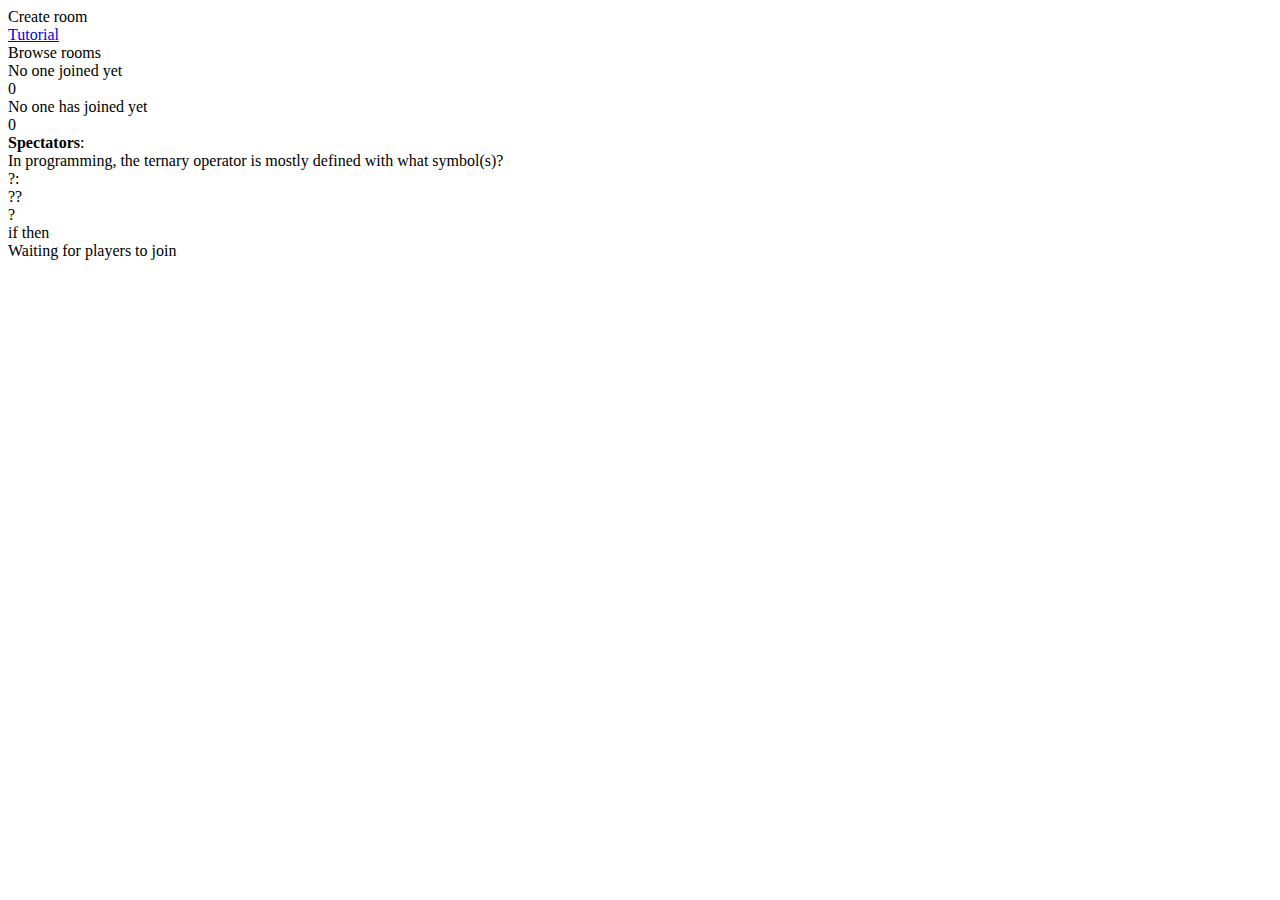
==== public/room.html @ 7688d007 "almost able to start game keek" ====
<!DOCTYPE html>
<html lang="en">
<head>
	<meta charset="UTF-8">
	<meta http-equiv="X-UA-Compatible" content="IE=edge">
	<meta name="viewport" content="width=device-width, initial-scale=1.0">
	<link rel="stylesheet" href="/styles/main.css">
	<link rel="stylesheet" href="/styles/game.css">
	<script type="text/javascript" src="/scripts/shared.js"></script>
	<title>Room</title>
</head>
<body>
	<div id="modal" class="modal">
		<div class="modalContentWrapper">
			<div id="modalContent" class="modalContent"></div>
		</div>
	</div>

	<nav>
		<div id="createRoom" class="navbar__item">Create room</div>
		<a href="/"><div class="navbar__item">Tutorial</div></a>
		<div id="browseRooms" class="navbar__item">Browse rooms</div>
	</nav>

	<div class="playerStatus">
		<div class="playerStatus__player1">
			<div class="playerName" id="player1Name">No one joined yet</div>
			<div class="playerScore" id="player1Score">0</div>
		</div>
		<div class="playerStatus__player2">
			<div class="playerName" id="player2Name">No one has joined yet</div>
			<div class="playerScore" id="player2Score">0</div>
		</div>
	</div>

	<div class="spectators"><span style="font-weight: bold;">Spectators</span>: <span id="spectators"></span></div>

	<div class="gameField">
		<div class="question">
			<div id="questionQuestion">In programming, the ternary operator is mostly defined with what symbol(s)?</div>
			<div class="questionFields">
				<div class="questionField" id="questionField1">?:</div>
				<div class="questionField" id="questionField2">??</div>
				<div class="questionField" id="questionField3">?</div>
				<div class="questionField" id="questionField4">if then</div>
			</div>
		</div>
	</div>

	<div class="gameStatus">
		<div id="currentEvent">Waiting for players to join</div>
		<div class="loaderWrapper">
			<div class="loaderBg">
				<div id="loader"></div>
			</div>
		</div>
	</div>
	<script src="/scripts/modal.js"></script>
	<script src="/scripts/room.js"></script>
</body>
</html>
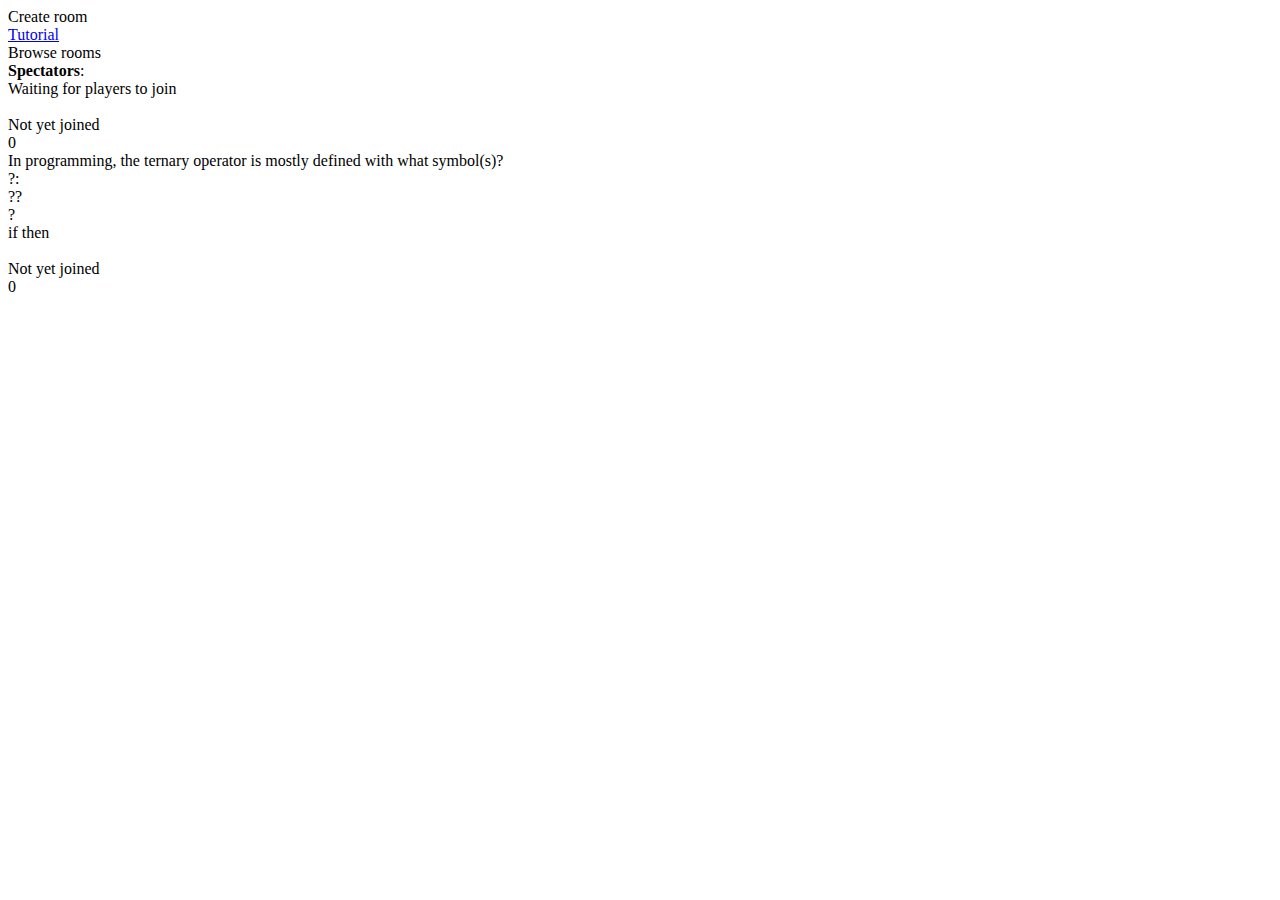
==== commit 9ffc5ce3: "massive frontend revamp + finish up the game logic" ====
--- a/public/room.html
+++ b/public/room.html
@@ -18,24 +18,21 @@
 
 	<nav>
 		<div id="createRoom" class="navbar__item">Create room</div>
-		<a href="/"><div class="navbar__item">Tutorial</div></a>
+		<div class="navbar__item"><a href="/">Tutorial</a></div>
 		<div id="browseRooms" class="navbar__item">Browse rooms</div>
 	</nav>
 
-	<div class="playerStatus">
-		<div class="playerStatus__player1">
-			<div class="playerName" id="player1Name">No one joined yet</div>
+	<div class="spectators"><span style="font-weight: bold;">Spectators</span>: <span id="spectators"></span></div>
+
+	<div id="currentEvent">Waiting for players to join</div>
+
+	<div class="gameField">
+		<div class="playerStatus playerStatus__player1">
+			<div class="player1image"><img id="player1image" class="grayscale" src="/img/apu.webp" alt=""></div>
+			<div class="playerName" id="player1Name">Not yet joined</div>
 			<div class="playerScore" id="player1Score">0</div>
 		</div>
-		<div class="playerStatus__player2">
-			<div class="playerName" id="player2Name">No one has joined yet</div>
-			<div class="playerScore" id="player2Score">0</div>
-		</div>
-	</div>
-
-	<div class="spectators"><span style="font-weight: bold;">Spectators</span>: <span id="spectators"></span></div>
-
-	<div class="gameField">
+		
 		<div class="question">
 			<div id="questionQuestion">In programming, the ternary operator is mostly defined with what symbol(s)?</div>
 			<div class="questionFields">
@@ -45,16 +42,20 @@
 				<div class="questionField" id="questionField4">if then</div>
 			</div>
 		</div>
+
+		<div class="playerStatus playerStatus__player2">
+			<div class="player2image"><img id="player2image" class="grayscale" src="/img/upa.webp" alt=""></div>
+			<div class="playerName" id="player2Name">Not yet joined</div>
+			<div class="playerScore" id="player2Score">0</div>
+		</div>
 	</div>
 
-	<div class="gameStatus">
-		<div id="currentEvent">Waiting for players to join</div>
-		<div class="loaderWrapper">
-			<div class="loaderBg">
-				<div id="loader"></div>
-			</div>
+	<div class="loaderWrapper">
+		<div class="loaderBg">
+			<div id="loader"></div>
 		</div>
 	</div>
+
 	<script src="/scripts/modal.js"></script>
 	<script src="/scripts/room.js"></script>
 </body>
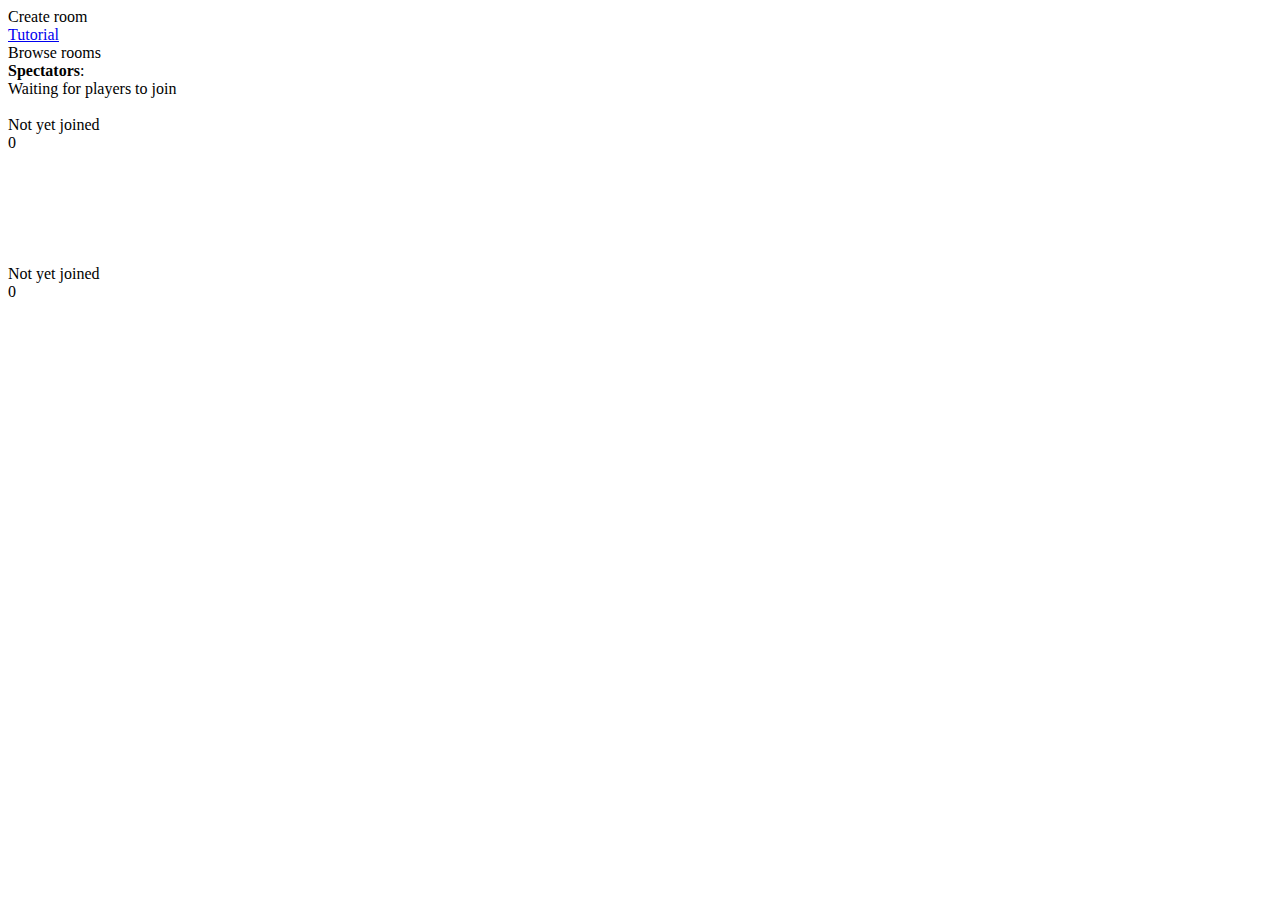
==== commit 2aabe522: "forsenInsane" ====
--- a/public/room.html
+++ b/public/room.html
@@ -5,7 +5,7 @@
 	<meta http-equiv="X-UA-Compatible" content="IE=edge">
 	<meta name="viewport" content="width=device-width, initial-scale=1.0">
 	<link rel="stylesheet" href="/styles/main.css">
-	<link rel="stylesheet" href="/styles/game.css">
+	<link rel="stylesheet" href="/styles/room.css">
 	<script type="text/javascript" src="/scripts/shared.js"></script>
 	<title>Room</title>
 </head>
@@ -17,34 +17,37 @@
 	</div>
 
 	<nav>
-		<div id="createRoom" class="navbar__item">Create room</div>
+		<div class="navbar__item" id="createRoom" >Create room</div>
 		<div class="navbar__item"><a href="/">Tutorial</a></div>
-		<div id="browseRooms" class="navbar__item">Browse rooms</div>
+		<div class="navbar__item" id="browseRooms" >Browse rooms</div>
 	</nav>
 
-	<div class="spectators"><span style="font-weight: bold;">Spectators</span>: <span id="spectators"></span></div>
+	<div class="spectators">
+		<span style="font-weight: bold;">Spectators</span>:
+		<span id="spectators"></span>
+	</div>
 
 	<div id="currentEvent">Waiting for players to join</div>
 
 	<div class="gameField">
 		<div class="playerStatus playerStatus__player1">
-			<div class="player1image"><img id="player1image" class="grayscale" src="/img/apu.webp" alt=""></div>
+			<div><img id="player1image" class="grayscale playerImage" src="/img/apu.webp" alt=""></div>
 			<div class="playerName" id="player1Name">Not yet joined</div>
 			<div class="playerScore" id="player1Score">0</div>
 		</div>
 		
 		<div class="question">
-			<div id="questionQuestion">In programming, the ternary operator is mostly defined with what symbol(s)?</div>
+			<div id="questionQuestion">⠀</div>
 			<div class="questionFields">
-				<div class="questionField" id="questionField1">?:</div>
-				<div class="questionField" id="questionField2">??</div>
-				<div class="questionField" id="questionField3">?</div>
-				<div class="questionField" id="questionField4">if then</div>
+				<div class="questionField" id="questionField1">⠀</div>
+				<div class="questionField" id="questionField2">⠀</div>
+				<div class="questionField" id="questionField3">⠀</div>
+				<div class="questionField" id="questionField4">⠀</div>
 			</div>
 		</div>
 
 		<div class="playerStatus playerStatus__player2">
-			<div class="player2image"><img id="player2image" class="grayscale" src="/img/upa.webp" alt=""></div>
+			<div><img id="player2image" class="grayscale playerImage" src="/img/upa.webp" alt=""></div>
 			<div class="playerName" id="player2Name">Not yet joined</div>
 			<div class="playerScore" id="player2Score">0</div>
 		</div>
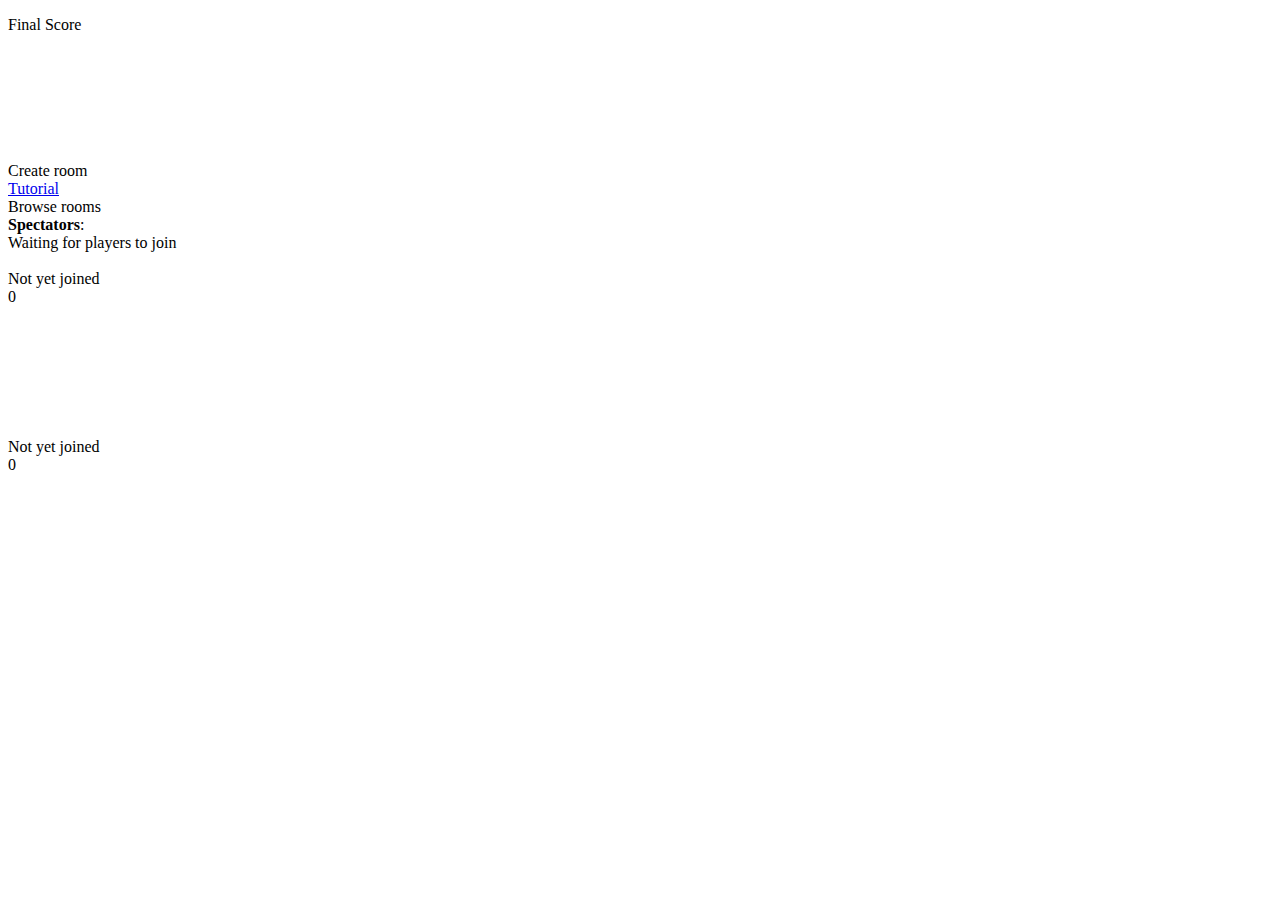
==== commit 5adcbf94: "im so tired you have no idea" ====
--- a/public/room.html
+++ b/public/room.html
@@ -10,6 +10,26 @@
 	<title>Room</title>
 </head>
 <body>
+	<div class="scoreboardWrapper">
+		<div id="scoreboard">
+			<p class="scoreboardHeading">Final Score</p>
+			<div class="scoreboardPlayerField">
+				<div>
+					<img class="playerImage" src="/img/apu.webp" alt="">
+					<div class="playerName" id="p1name">⠀</div>
+					<div class="playerScore" id="p1score">⠀</div>
+				</div>
+				<div>
+					<img class="playerImage" src="/img/upa.webp" alt="">
+					<div class="playerName" id="p2name">⠀</div>
+					<div class="playerScore" id="p2score">⠀</div>
+				</div>
+			</div>
+		</div>
+	</div>
+
+	<div id="answerModal"></div>
+
 	<div id="modal" class="modal">
 		<div class="modalContentWrapper">
 			<div id="modalContent" class="modalContent"></div>
@@ -37,6 +57,7 @@
 		</div>
 		
 		<div class="question">
+			<div class="questionNumber" id="questionNumber">⠀</div>
 			<div id="questionQuestion">⠀</div>
 			<div class="questionFields">
 				<div class="questionField" id="questionField1">⠀</div>
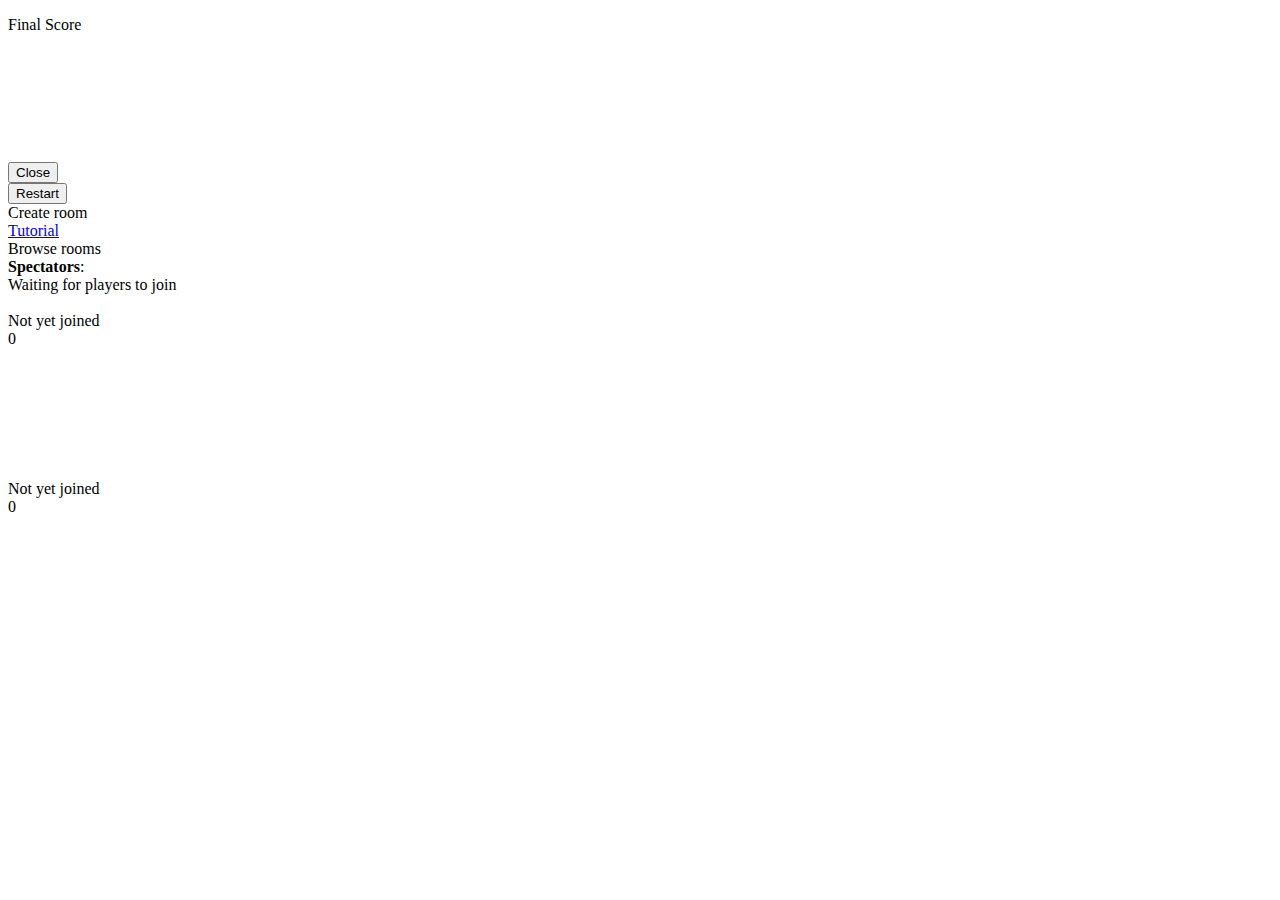
==== commit 5956a6e2: "TeaTime Okayge" ====
--- a/public/room.html
+++ b/public/room.html
@@ -10,7 +10,7 @@
 	<title>Room</title>
 </head>
 <body>
-	<div class="scoreboardWrapper">
+	<div class="scoreboardWrapper" id="scoreboardWrapper" display="flex">
 		<div id="scoreboard">
 			<p class="scoreboardHeading">Final Score</p>
 			<div class="scoreboardPlayerField">
@@ -25,6 +25,9 @@
 					<div class="playerScore" id="p2score">⠀</div>
 				</div>
 			</div>
+			<button class="btn" onclick="hideModal()">Close</button>
+			<br>
+			<button class="btn">Restart</button>
 		</div>
 	</div>
 
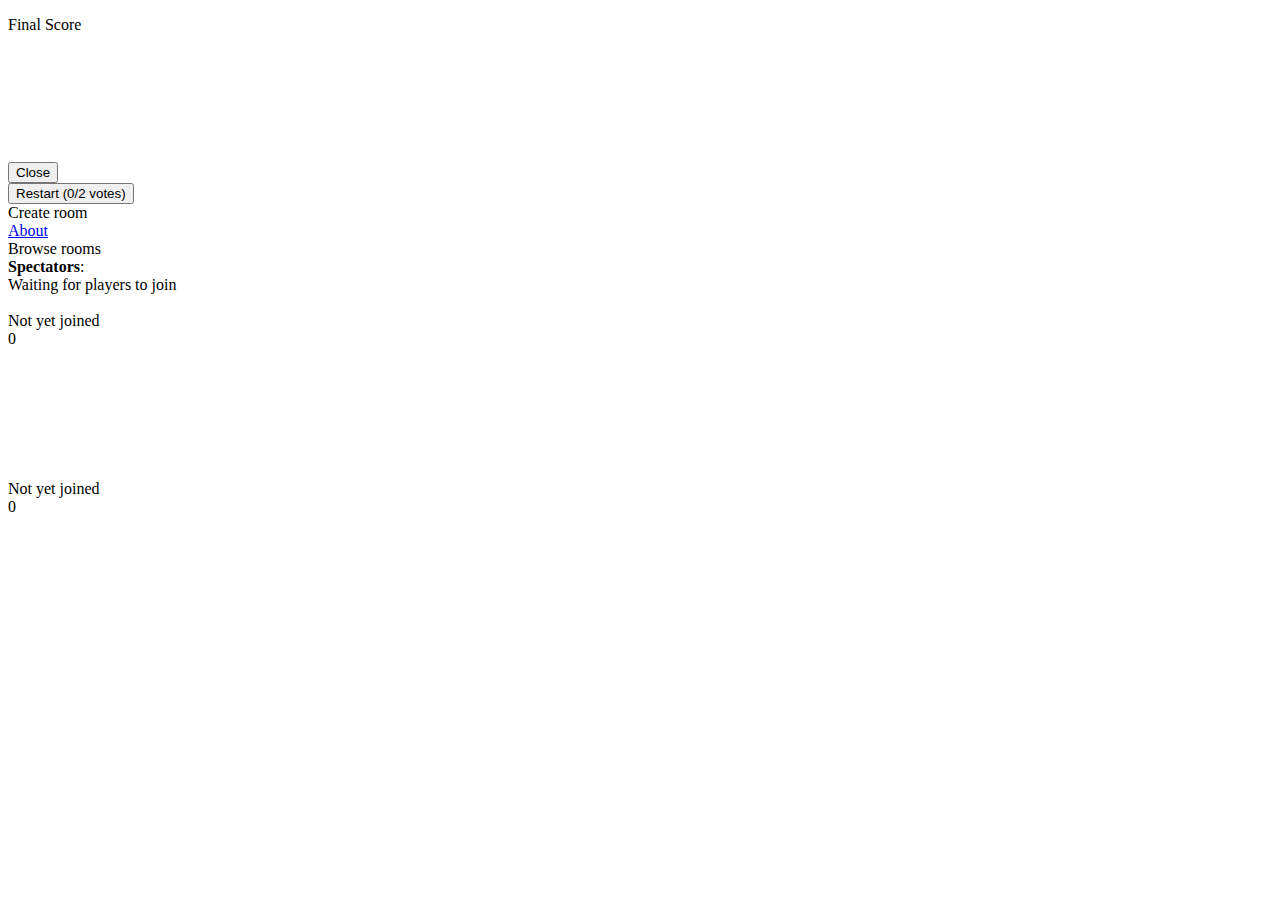
==== commit 42bfcbe4: "Finalized! Version 1.0.0" ====
--- a/public/room.html
+++ b/public/room.html
@@ -27,7 +27,11 @@
 			</div>
 			<button class="btn" onclick="hideModal()">Close</button>
 			<br>
-			<button class="btn">Restart</button>
+			<button
+				id="gameRestartBtn"
+				class="btn"
+				onclick="readyUp()"
+			>Restart (0/2 votes)</button>
 		</div>
 	</div>
 
@@ -41,7 +45,7 @@
 
 	<nav>
 		<div class="navbar__item" id="createRoom" >Create room</div>
-		<div class="navbar__item"><a href="/">Tutorial</a></div>
+		<div class="navbar__item"><a href="/">About</a></div>
 		<div class="navbar__item" id="browseRooms" >Browse rooms</div>
 	</nav>
 
@@ -54,13 +58,20 @@
 
 	<div class="gameField">
 		<div class="playerStatus playerStatus__player1">
-			<div><img id="player1image" class="grayscale playerImage" src="/img/apu.webp" alt=""></div>
+			<div>
+				<img
+					id="player1image"
+					class="grayscale playerImage"
+					src="/img/apu.webp"
+					alt=""
+				>
+			</div>
 			<div class="playerName" id="player1Name">Not yet joined</div>
 			<div class="playerScore" id="player1Score">0</div>
 		</div>
 		
 		<div class="question">
-			<div class="questionNumber" id="questionNumber">⠀</div>
+			<div id="questionNumber">⠀</div>
 			<div id="questionQuestion">⠀</div>
 			<div class="questionFields">
 				<div class="questionField" id="questionField1">⠀</div>
@@ -71,7 +82,14 @@
 		</div>
 
 		<div class="playerStatus playerStatus__player2">
-			<div><img id="player2image" class="grayscale playerImage" src="/img/upa.webp" alt=""></div>
+			<div>
+				<img
+					id="player2image"
+					class="grayscale playerImage"
+					src="/img/upa.webp"
+					alt=""
+				>
+			</div>
 			<div class="playerName" id="player2Name">Not yet joined</div>
 			<div class="playerScore" id="player2Score">0</div>
 		</div>
